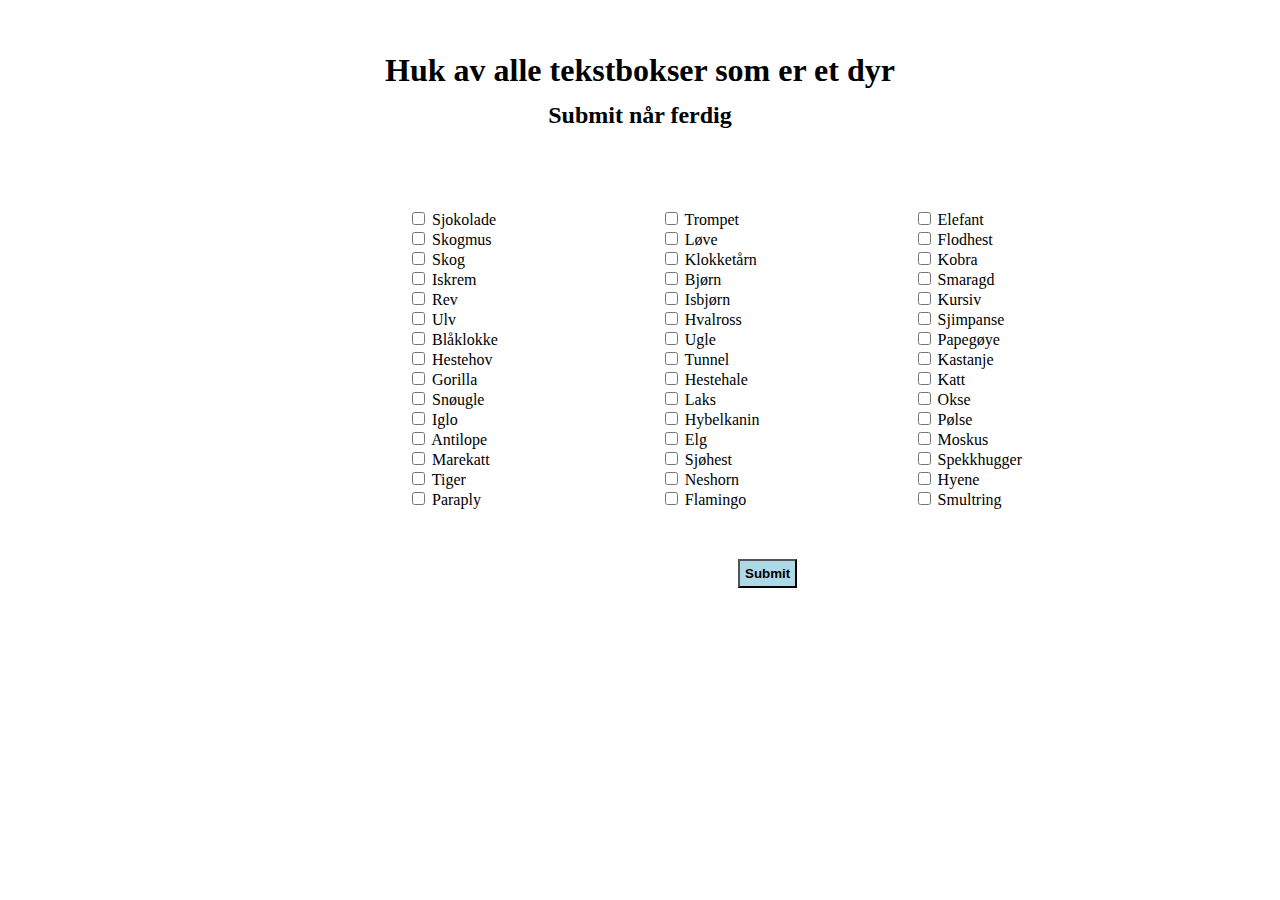
==== click.html @ b4dc2f84 "first commit" ====
<!DOCTYPE html>
<html lang="en">
<head>
    <meta charset="UTF-8">
    <meta http-equiv="X-UA-Compatible" content="IE=edge">
    <meta name="viewport" content="width=device-width, initial-scale=1.0">
    <link rel="stylesheet" href="style.css">
    <script src="/script.js"></script>
    <title>Click</title>
</head>
<body>
    <h1>Huk av alle tekstbokser som er et dyr</h1>
    <h2>Submit når ferdig</h2>

    <form action="/copypaste.html" onsubmit="return emptyCheckbox()" method="get">
        <div class="form1">
            <input type="checkbox" id="feil1" >
            <label for="Sjokolade"> Sjokolade</label><br>
            <input type="checkbox" id="riktig1" required>
            <label for="Skogmus"> Skogmus</label><br>
            <input type="checkbox" id="feil2">
            <label for="Skog"> Skog</label><br>
            <input type="checkbox" id="feil3">
            <label for="Iskrem"> Iskrem</label><br>
            <input type="checkbox" id="riktig2" required>
            <label for="Rev"> Rev</label><br>
            <input type="checkbox" id="riktig3" required>
            <label for="Ulv"> Ulv</label><br>
            <input type="checkbox" id="feil4">
            <label for="Blåklokke"> Blåklokke</label><br>
            <input type="checkbox" id="feil5">
            <label for="Hestehov"> Hestehov</label><br>
            <input type="checkbox" id="riktig4" required>
            <label for="Gorilla"> Gorilla</label><br>
            <input type="checkbox" id="riktig5" required>
            <label for="Snøugle"> Snøugle</label><br>
            <input type="checkbox" id="feil6">
            <label for="Iglo"> Iglo</label><br>
            <input type="checkbox" id="riktig6" required>
            <label for="Antilope"> Antilope</label><br>
            <input type="checkbox" id="riktig7" required>
            <label for="Marekatt"> Marekatt</label><br>
            <input type="checkbox" id="riktig8" required>
            <label for="Tiger"> Tiger</label><br>
            <input type="checkbox" id="feil7">
            <label for="Paraply"> Paraply</label><br>
        </div>
          <div class="form2">
            <input type="checkbox" id="feil8">
            <label for="Trompet"> Trompet</label><br>
            <input type="checkbox" id="riktig9" required>
            <label for="Løve"> Løve</label><br>
            <input type="checkbox" id="feil9">
            <label for="Klokketårn"> Klokketårn</label><br>
            <input type="checkbox" id="riktig10" required>
            <label for="Bjørn"> Bjørn</label><br>
            <input type="checkbox" id="riktig11" required>
            <label for="Isbjørn"> Isbjørn</label><br>
            <input type="checkbox" id="riktig12" required>
            <label for="Hvalross"> Hvalross</label><br>
            <input type="checkbox" id="riktig13" required>
            <label for="Ugle"> Ugle</label><br>
            <input type="checkbox" id="feil10">
            <label for="Tunnel"> Tunnel</label><br>
            <input type="checkbox" id="feil11">
            <label for="Hestehale"> Hestehale</label><br>
            <input type="checkbox" id="riktig14" required>
            <label for="Laks"> Laks</label><br>
            <input type="checkbox" id="feil12">
            <label for="Hybelkanin"> Hybelkanin</label><br>
            <input type="checkbox" id="riktig15" required>
            <label for="Elg"> Elg</label><br>
            <input type="checkbox" id="riktig16" required>
            <label for="Sjøhest"> Sjøhest</label><br>
            <input type="checkbox" id="riktig17" required>
            <label for="Neshorn"> Neshorn</label><br>
            <input type="checkbox" id="riktig18" required>
            <label for="Flamingo"> Flamingo</label><br>
          </div>
          <div class="form3">
            <input type="checkbox" id="riktig19" required>
            <label for="Elefant"> Elefant</label><br>
            <input type="checkbox" id="riktig20" required>
            <label for="Flodhest"> Flodhest</label><br>
            <input type="checkbox" id="riktig21" required>
            <label for="Kobra"> Kobra</label><br>
            <input type="checkbox" id="feil13">
            <label for="Smaragd"> Smaragd</label><br>
            <input type="checkbox" id="feil14">
            <label for="Kursiv"> Kursiv</label><br>
            <input type="checkbox" id="riktig22" required>
            <label for="Sjimpanse"> Sjimpanse</label><br>
            <input type="checkbox" id="riktig23" required>
            <label for="Papegøye"> Papegøye</label><br>
            <input type="checkbox" id="feil15">
            <label for="Kastanje"> Kastanje</label><br>
            <input type="checkbox" id="riktig24" required>
            <label for="Katt"> Katt</label><br>
            <input type="checkbox" id="riktig25" required>
            <label for="Okse"> Okse</label><br>
            <input type="checkbox" id="feil16">
            <label for="Pølse"> Pølse</label><br>
            <input type="checkbox" id="riktig26" required>
            <label for="Moskus"> Moskus</label><br>
            <input type="checkbox" id="riktig27" required>
            <label for="Spekkhugger"> Spekkhugger</label><br>
            <input type="checkbox" id="riktig28" required>
            <label for="Hyene"> Hyene</label><br>
            <input type="checkbox" id="feil16">
            <label for="Smultring"> Smultring</label><br>
          </div>

          <button class="button3" type="submit" onclick="emptyCheckbox()">Submit</button>
        </form>
   
</body>
</html>
---- style.css ----
h1 {
    text-align: center;
    margin-top: 70px;
    line-height: 0;
}
h2 {
    text-align: center;
    line-height: 2;
}

.button1 {
    margin: 8px;
    padding: 5px;
    font-size: large;
    font-weight: bold;
    background-color: lightblue;
    margin: 50px 670px;
    width: 200px;
}

.wrap {
    margin: 50px auto;
    width: 400px;
    height: 400px;
    overflow-x: scroll;
    overflow-y: scroll;
}

.inner {
    position: relative;
    height: 50000px;
    width: 50000px;
    background: rgb(11, 11, 11);
}
  
section {
    position: absolute;
    height: 40px;
    width: 100px;
    bottom: 0;
    right: 0;
    border-left: 1px solid black;
    border-top: 1px solid black;
    background: yellow;
    text-align: center;
    font-size: 32px;
    font-weight: bold;
}

.answer {
    margin: 48px 550px;
}

.button2 {
    width: 95px;
    margin: 10px 0px;
    padding: 5px;
    font-weight: bold;
    background-color: lightblue;
}

.input {
    padding: 5px;
    width: 80px;
}

.form1 {
    width: 20%;
    float: left;
    margin-top: 50px;
    margin-left: 400px;
}
.form2 {
    width: 20%;
    float: left;
    margin-top: 50px;
}
.form3 {
    width: 20%;
    float: left;
    margin-top: 50px;
}

.button3 {
    margin: 8px;
    padding: 5px;
    font-weight: bold;
    background-color: lightblue;
    margin: 50px 730px;
}


.container {
    width: 40%;
    float: left;
    margin-top: 50px;
    margin-left: 100px;
}

textarea {
    width: 500px;
    height: 250px;
    margin-top: 20px;
    font-size: large;
}

p {
    font-size: large;
    line-height: 1.6;
}

#errorText {
    margin-left: 100px;
}

.button4 {
    width: 150px;
    padding: 5px;
    font-weight: bold;
    background-color: lightblue;
    margin: 10px 820px;
}

button:hover {
    cursor: pointer;
}
input:hover {
    cursor: pointer;
}
img:hover {
    cursor: pointer;
}

.drag-area {
    padding: 40px 120px;
}

#div1 {
    width: 350px;
    height: 70px;
    padding: 10px;
    border: 1px solid #aaaaaa;
    float: right;
}
#div2 {
    width: 350px;
    height: 70px;
    padding: 10px;
    border: 1px solid #aaaaaa;
    float: right;
}
#div3 {
    width: 350px;
    height: 70px;
    padding: 10px;
    border: 1px solid #aaaaaa;
    float: right;
 }
#div4 {
    width: 350px;
    height: 70px;
    padding: 10px;
    border: 1px solid #aaaaaa;
    float: right;
}
#div5 {
    width: 350px;
    height: 70px;
    padding: 10px;
    border: 1px solid #aaaaaa;
    float: right;
}

.button5 {
    width: 120px;
    padding: 5px;
    font-weight: bold;
    background-color: lightblue;
    margin-left: 700px;
    margin-top: 50px;
}

.icon {
    display: flex;
    justify-content: center;
    margin-top: 70px;
}

#checkmark {
    height: auto; 
    width: auto; 
    max-width: 500px; 
    max-height: 500px;
    justify-content: center;
}

.button6 {
    width: 120px;
    padding: 5px;
    font-weight: bold;
    background-color: lightblue;
    margin-left: 700px;
    margin-top: 50px;
}
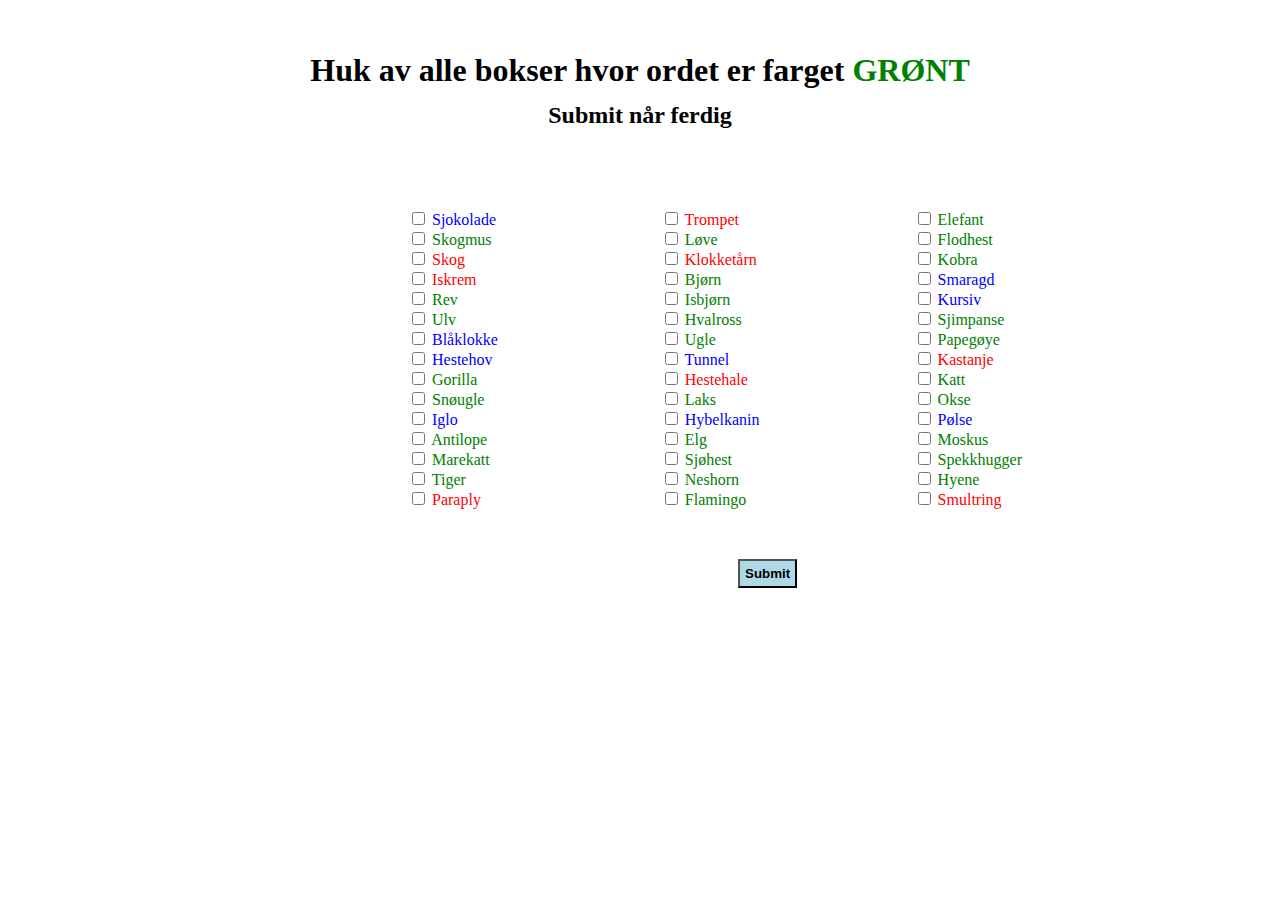
==== commit 86a989d3: "Update click.html" ====
--- a/click.html
+++ b/click.html
@@ -5,113 +5,113 @@
     <meta http-equiv="X-UA-Compatible" content="IE=edge">
     <meta name="viewport" content="width=device-width, initial-scale=1.0">
     <link rel="stylesheet" href="style.css">
-    <script src="/script.js"></script>
+    <script src="/User-test/index.js"></script>
     <title>Click</title>
 </head>
 <body>
-    <h1>Huk av alle tekstbokser som er et dyr</h1>
+    <h1>Huk av alle bokser hvor ordet er farget <span style="color: green;">GRØNT</span></h1>
     <h2>Submit når ferdig</h2>
 
-    <form action="/copypaste.html" onsubmit="return emptyCheckbox()" method="get">
+    <form action="/User-test/copypaste.html" onsubmit="return emptyCheckbox()" method="get">
         <div class="form1">
             <input type="checkbox" id="feil1" >
-            <label for="Sjokolade"> Sjokolade</label><br>
+            <label for="Sjokolade" style="color: blue;"> Sjokolade</label><br>
             <input type="checkbox" id="riktig1" required>
-            <label for="Skogmus"> Skogmus</label><br>
+            <label for="Skogmus" style="color: green;"> Skogmus</label><br>
             <input type="checkbox" id="feil2">
-            <label for="Skog"> Skog</label><br>
+            <label for="Skog" style="color: red;"> Skog</label><br>
             <input type="checkbox" id="feil3">
-            <label for="Iskrem"> Iskrem</label><br>
+            <label for="Iskrem" style="color: red;"> Iskrem</label><br>
             <input type="checkbox" id="riktig2" required>
-            <label for="Rev"> Rev</label><br>
+            <label for="Rev" style="color: green;"> Rev</label><br>
             <input type="checkbox" id="riktig3" required>
-            <label for="Ulv"> Ulv</label><br>
+            <label for="Ulv" style="color: green;"> Ulv</label><br>
             <input type="checkbox" id="feil4">
-            <label for="Blåklokke"> Blåklokke</label><br>
+            <label for="Blåklokke" style="color: blue;"> Blåklokke</label><br>
             <input type="checkbox" id="feil5">
-            <label for="Hestehov"> Hestehov</label><br>
+            <label for="Hestehov" style="color: blue;"> Hestehov</label><br>
             <input type="checkbox" id="riktig4" required>
-            <label for="Gorilla"> Gorilla</label><br>
+            <label for="Gorilla" style="color: green;"> Gorilla</label><br>
             <input type="checkbox" id="riktig5" required>
-            <label for="Snøugle"> Snøugle</label><br>
+            <label for="Snøugle" style="color: green;"> Snøugle</label><br>
             <input type="checkbox" id="feil6">
-            <label for="Iglo"> Iglo</label><br>
+            <label for="Iglo" style="color: blue;"> Iglo</label><br>
             <input type="checkbox" id="riktig6" required>
-            <label for="Antilope"> Antilope</label><br>
+            <label for="Antilope" style="color: green;"> Antilope</label><br>
             <input type="checkbox" id="riktig7" required>
-            <label for="Marekatt"> Marekatt</label><br>
+            <label for="Marekatt" style="color: green;"> Marekatt</label><br>
             <input type="checkbox" id="riktig8" required>
-            <label for="Tiger"> Tiger</label><br>
+            <label for="Tiger" style="color: green;"> Tiger</label><br>
             <input type="checkbox" id="feil7">
-            <label for="Paraply"> Paraply</label><br>
+            <label for="Paraply" style="color: red;"> Paraply</label><br>
         </div>
           <div class="form2">
             <input type="checkbox" id="feil8">
-            <label for="Trompet"> Trompet</label><br>
+            <label for="Trompet" style="color: red;"> Trompet</label><br>
             <input type="checkbox" id="riktig9" required>
-            <label for="Løve"> Løve</label><br>
+            <label for="Løve" style="color: green;"> Løve</label><br>
             <input type="checkbox" id="feil9">
-            <label for="Klokketårn"> Klokketårn</label><br>
+            <label for="Klokketårn" style="color: red;"> Klokketårn</label><br>
             <input type="checkbox" id="riktig10" required>
-            <label for="Bjørn"> Bjørn</label><br>
+            <label for="Bjørn" style="color: green;"> Bjørn</label><br>
             <input type="checkbox" id="riktig11" required>
-            <label for="Isbjørn"> Isbjørn</label><br>
+            <label for="Isbjørn" style="color: green;"> Isbjørn</label><br>
             <input type="checkbox" id="riktig12" required>
-            <label for="Hvalross"> Hvalross</label><br>
+            <label for="Hvalross" style="color: green;"> Hvalross</label><br>
             <input type="checkbox" id="riktig13" required>
-            <label for="Ugle"> Ugle</label><br>
+            <label for="Ugle" style="color: green;"> Ugle</label><br>
             <input type="checkbox" id="feil10">
-            <label for="Tunnel"> Tunnel</label><br>
+            <label for="Tunnel" style="color: blue;"> Tunnel</label><br>
             <input type="checkbox" id="feil11">
-            <label for="Hestehale"> Hestehale</label><br>
+            <label for="Hestehale" style="color: red;"> Hestehale</label><br>
             <input type="checkbox" id="riktig14" required>
-            <label for="Laks"> Laks</label><br>
+            <label for="Laks" style="color: green;"> Laks</label><br>
             <input type="checkbox" id="feil12">
-            <label for="Hybelkanin"> Hybelkanin</label><br>
+            <label for="Hybelkanin" style="color: blue;"> Hybelkanin</label><br>
             <input type="checkbox" id="riktig15" required>
-            <label for="Elg"> Elg</label><br>
+            <label for="Elg" style="color: green;"> Elg</label><br>
             <input type="checkbox" id="riktig16" required>
-            <label for="Sjøhest"> Sjøhest</label><br>
+            <label for="Sjøhest" style="color: green;"> Sjøhest</label><br>
             <input type="checkbox" id="riktig17" required>
-            <label for="Neshorn"> Neshorn</label><br>
+            <label for="Neshorn" style="color: green;"> Neshorn</label><br>
             <input type="checkbox" id="riktig18" required>
-            <label for="Flamingo"> Flamingo</label><br>
+            <label for="Flamingo" style="color: green;"> Flamingo</label><br>
           </div>
           <div class="form3">
             <input type="checkbox" id="riktig19" required>
-            <label for="Elefant"> Elefant</label><br>
+            <label for="Elefant" style="color: green;"> Elefant</label><br>
             <input type="checkbox" id="riktig20" required>
-            <label for="Flodhest"> Flodhest</label><br>
+            <label for="Flodhest" style="color: green;"> Flodhest</label><br>
             <input type="checkbox" id="riktig21" required>
-            <label for="Kobra"> Kobra</label><br>
+            <label for="Kobra" style="color: green;"> Kobra</label><br>
             <input type="checkbox" id="feil13">
-            <label for="Smaragd"> Smaragd</label><br>
+            <label for="Smaragd" style="color: blue;"> Smaragd</label><br>
             <input type="checkbox" id="feil14">
-            <label for="Kursiv"> Kursiv</label><br>
+            <label for="Kursiv" style="color: blue;"> Kursiv</label><br>
             <input type="checkbox" id="riktig22" required>
-            <label for="Sjimpanse"> Sjimpanse</label><br>
+            <label for="Sjimpanse" style="color: green;"> Sjimpanse</label><br>
             <input type="checkbox" id="riktig23" required>
-            <label for="Papegøye"> Papegøye</label><br>
+            <label for="Papegøye" style="color: green;"> Papegøye</label><br>
             <input type="checkbox" id="feil15">
-            <label for="Kastanje"> Kastanje</label><br>
+            <label for="Kastanje" style="color: red;"> Kastanje</label><br>
             <input type="checkbox" id="riktig24" required>
-            <label for="Katt"> Katt</label><br>
+            <label for="Katt" style="color: green;"> Katt</label><br>
             <input type="checkbox" id="riktig25" required>
-            <label for="Okse"> Okse</label><br>
+            <label for="Okse" style="color: green;"> Okse</label><br>
             <input type="checkbox" id="feil16">
-            <label for="Pølse"> Pølse</label><br>
+            <label for="Pølse" style="color: blue;"> Pølse</label><br>
             <input type="checkbox" id="riktig26" required>
-            <label for="Moskus"> Moskus</label><br>
+            <label for="Moskus" style="color: green;"> Moskus</label><br>
             <input type="checkbox" id="riktig27" required>
-            <label for="Spekkhugger"> Spekkhugger</label><br>
+            <label for="Spekkhugger" style="color: green;"> Spekkhugger</label><br>
             <input type="checkbox" id="riktig28" required>
-            <label for="Hyene"> Hyene</label><br>
+            <label for="Hyene" style="color: green;"> Hyene</label><br>
             <input type="checkbox" id="feil16">
-            <label for="Smultring"> Smultring</label><br>
+            <label for="Smultring" style="color: red;"> Smultring</label><br>
           </div>
 
-          <button class="button3" type="submit" onclick="emptyCheckbox()">Submit</button>
+          <input class="button3" type="submit" value="Submit"/>
         </form>
    
 </body>
-</html>+</html>
